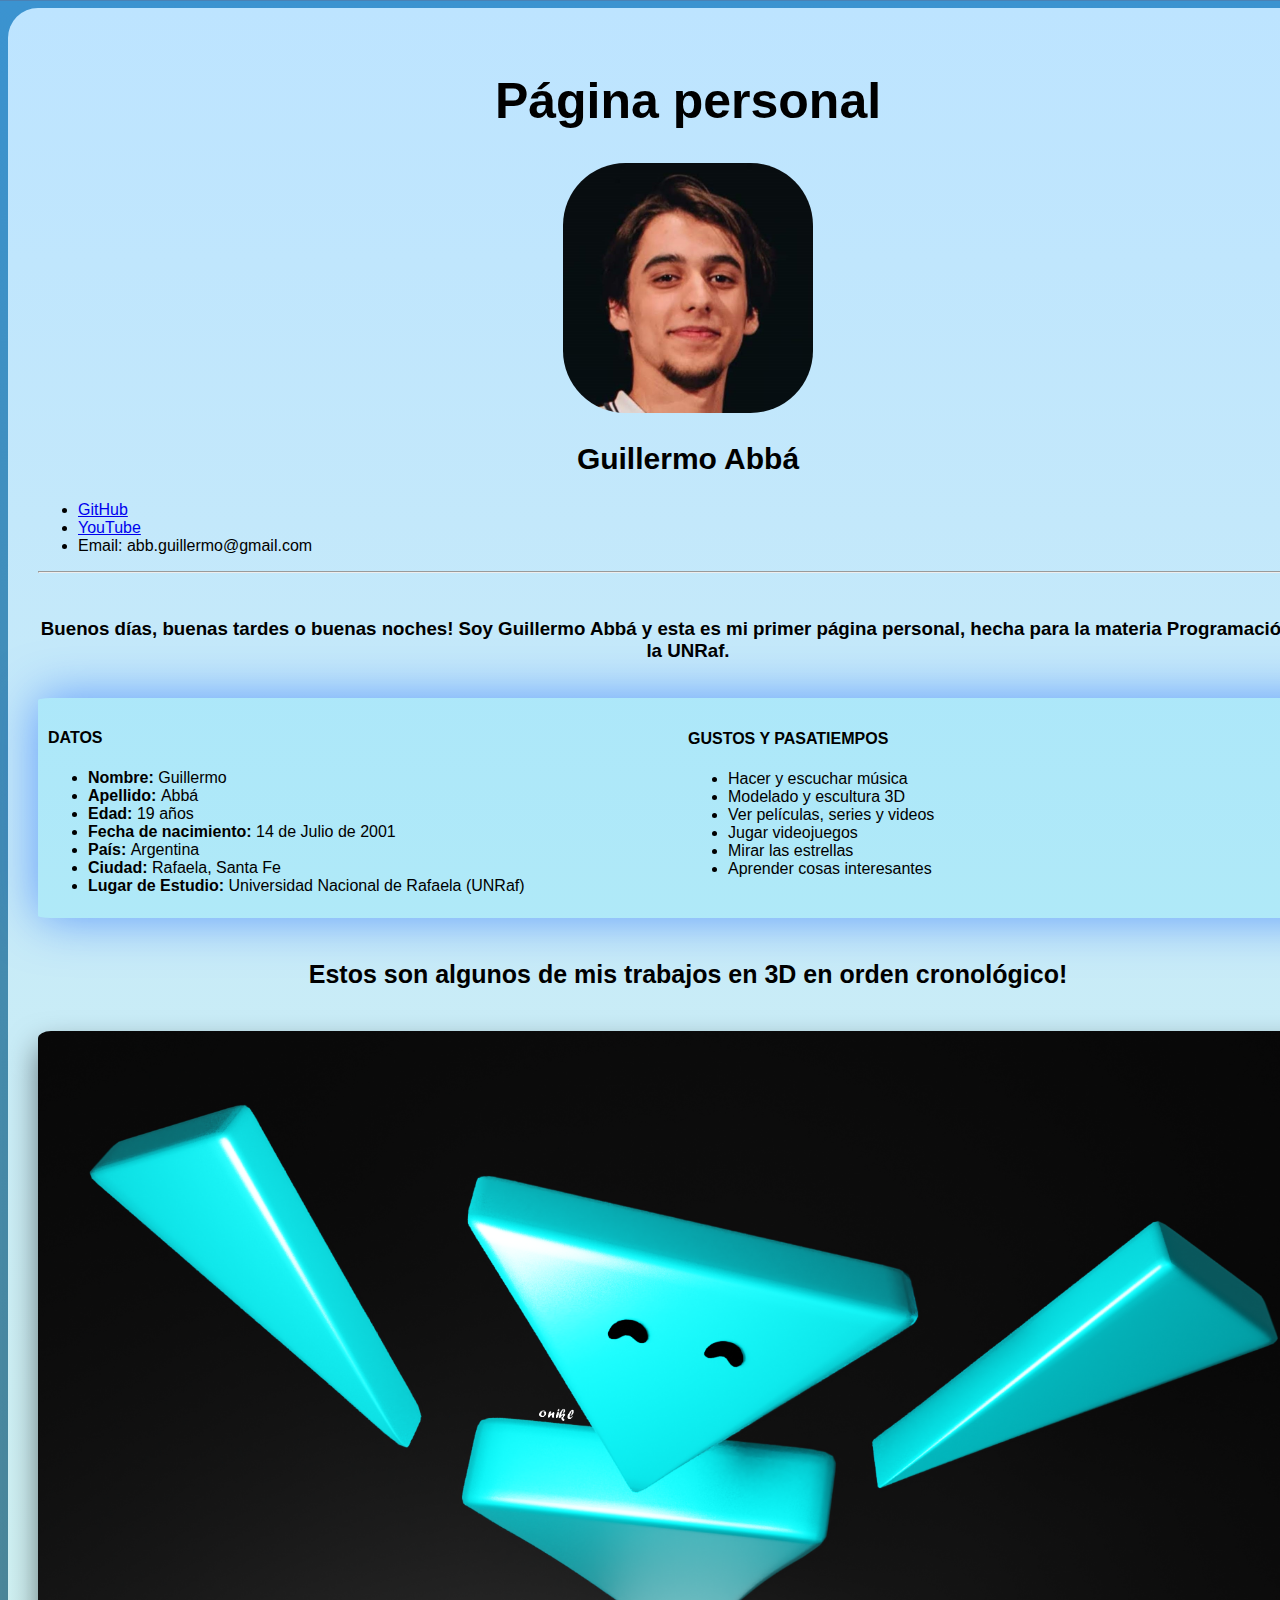
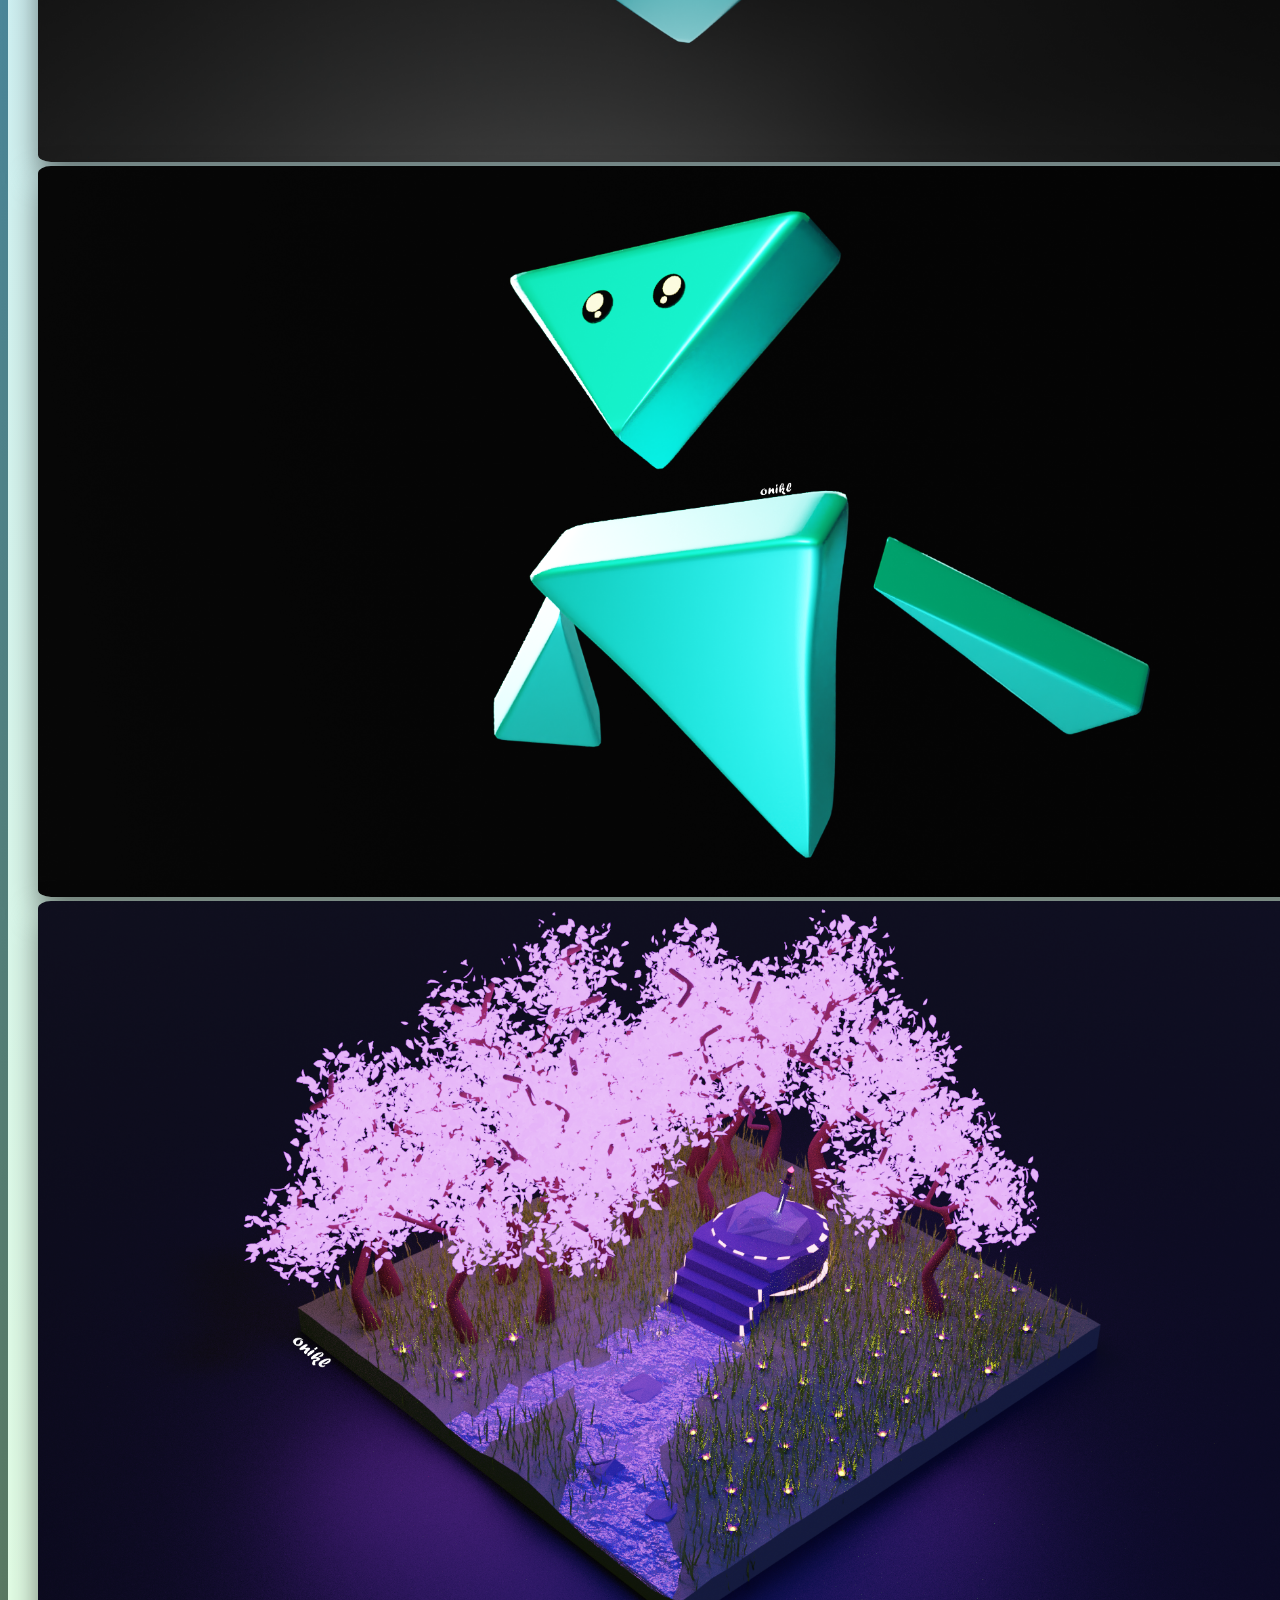
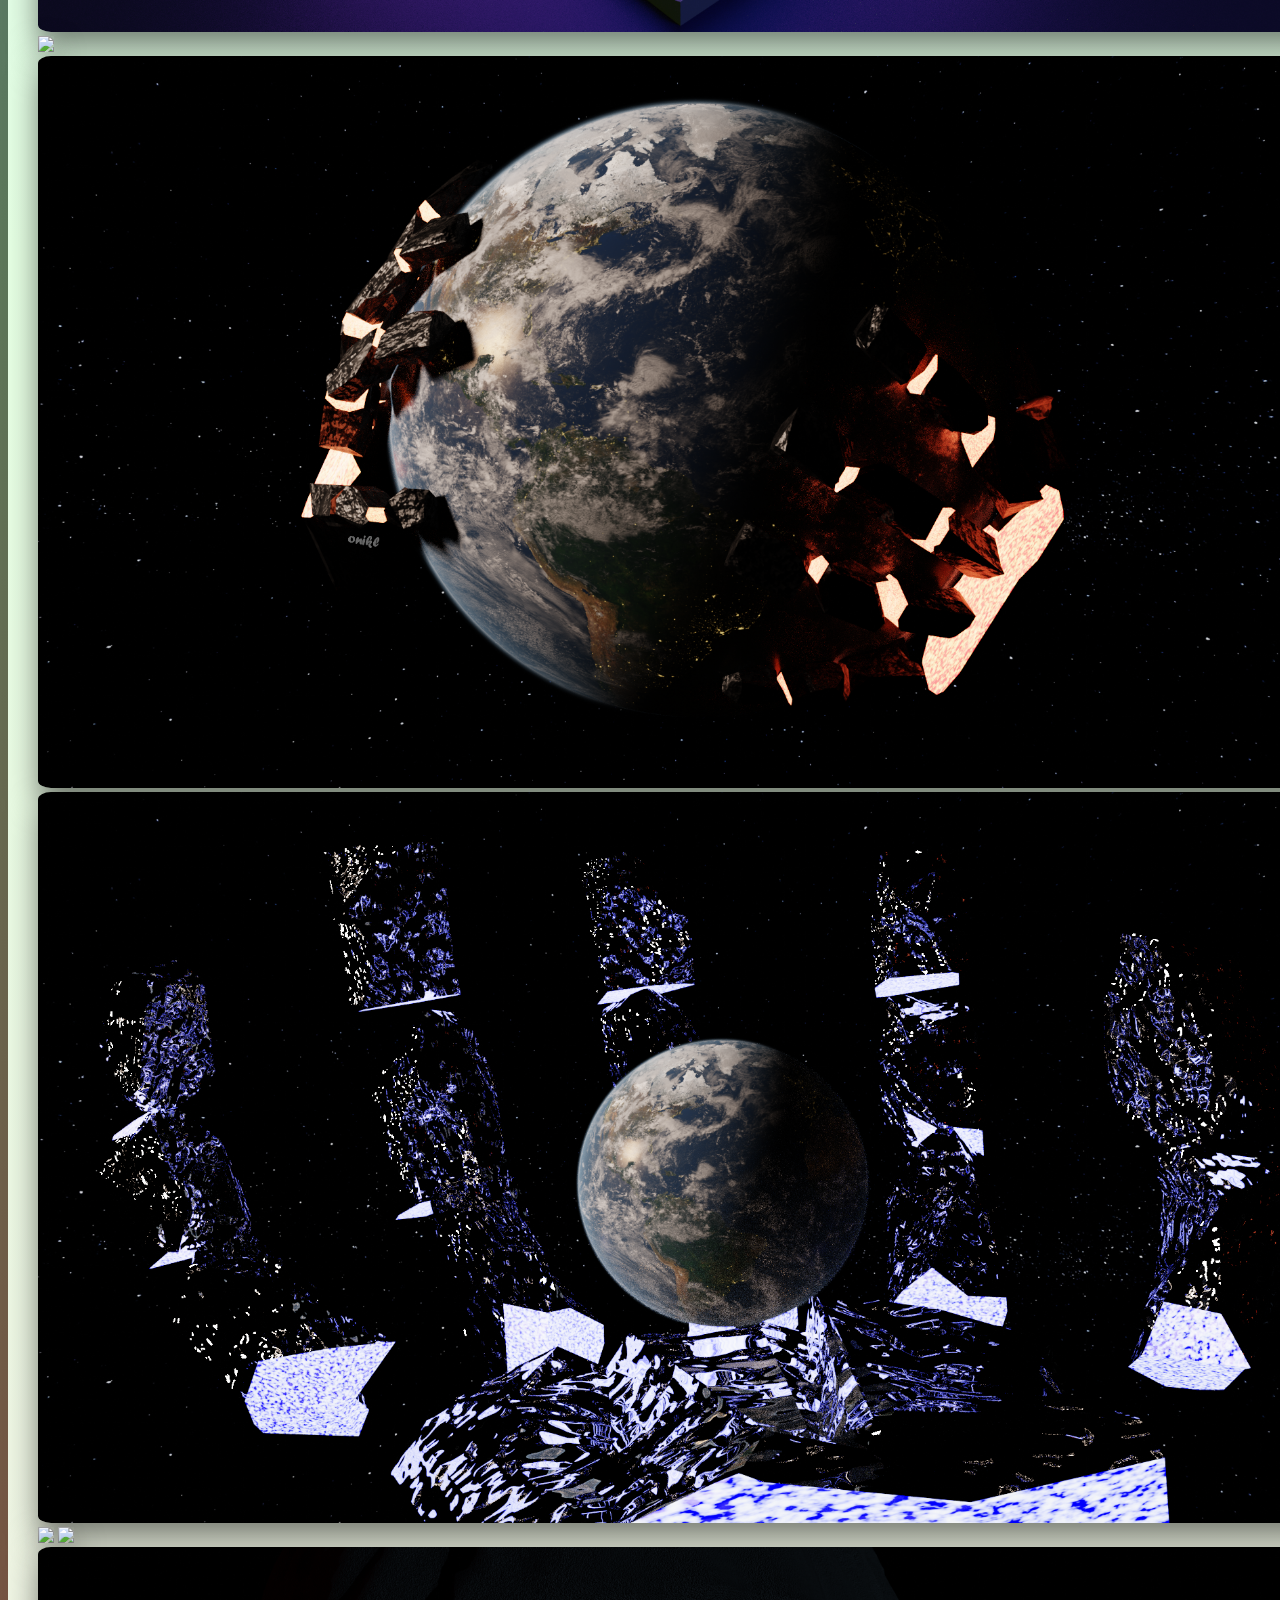
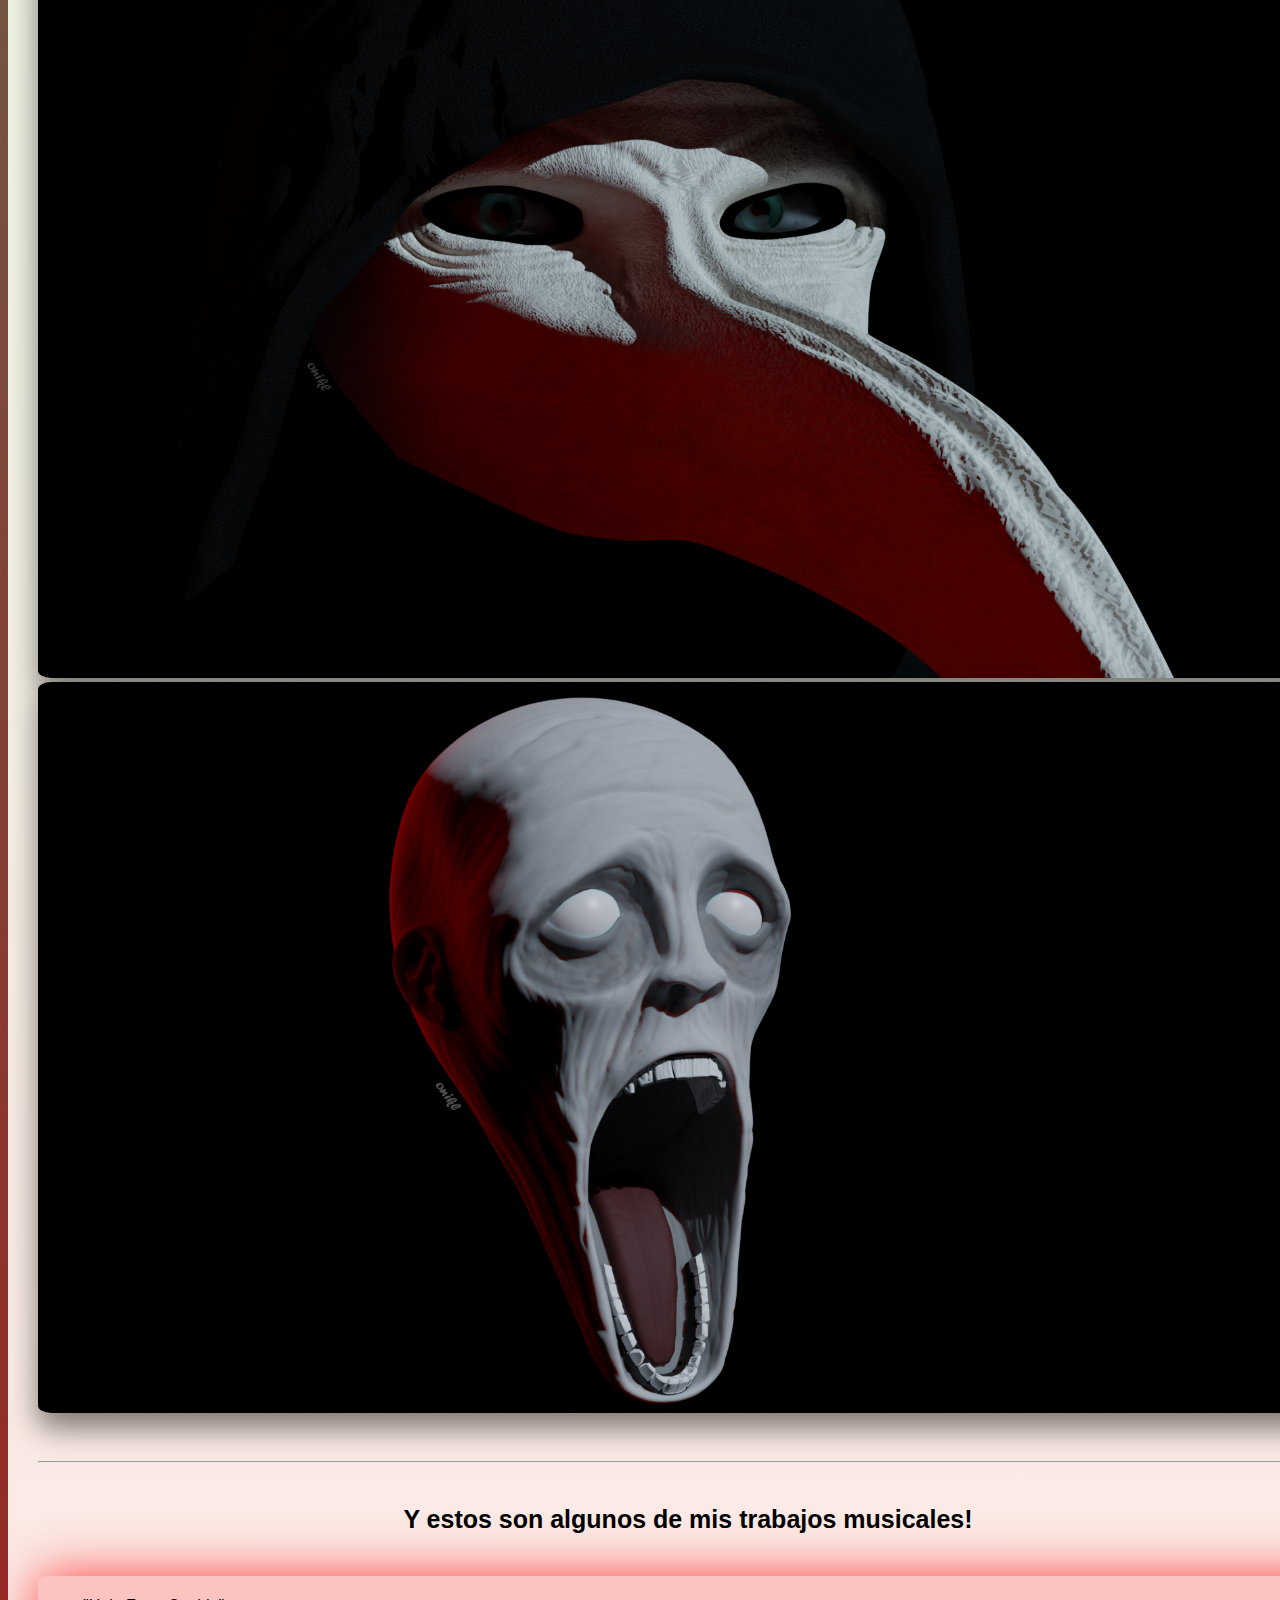
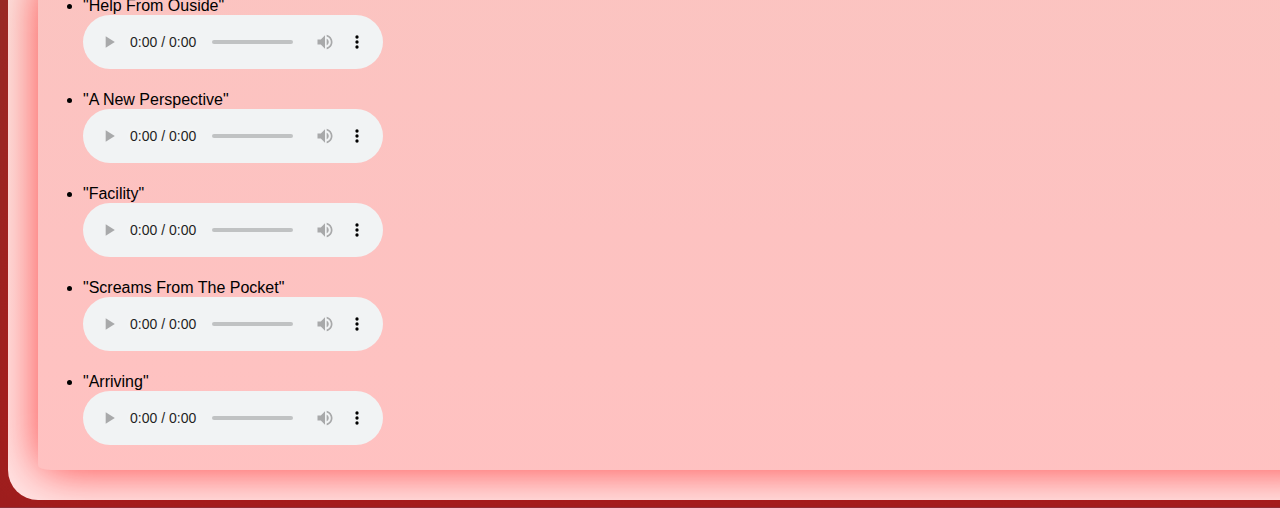
==== index.html @ 920d0eb1 "Página personal" ====
<!DOCTYPE html>
<html lang="en">
<head>
    <meta charset="UTF-8">
    <meta name="viewport" content="width=device-width, initial-scale=1.0">
    <title>Página personal</title>
    <link rel="stylesheet" type="text/css" href="assets/css/Styles.css"
</head>
    
<body>
    <div class="container">
        <div id="inicio">
            <h1>Página personal</h1>
            
            <img id="imagen_perfil" src="images/foto perfil campus.jpg" alt="Foto de Perfil">
            <h2>Guillermo Abbá</h2>
        </div>   
            <ul>
                <li><a href="https://github.com/abbguillermo"  target="_blank">GitHub</a></li>
                <li><a href="https://www.youtube.com/channel/UCWv9xnr3yhIs-0OnnRT6HUw/featured"  target="_blank">YouTube</a></li>
                <li>Email: abb.guillermo@gmail.com</li>
            </ul> 
        
        <hr>
        <br>
            <h3>Buenos días, buenas tardes o buenas noches! Soy Guillermo Abbá y esta es mi primer página personal, hecha para la materia Programación 1 de la UNRaf.</h3>
        <br> 
        
        <div class="datos">
            <div class="izquierda">
                <h4>DATOS</h4>
                <ul>
                    <li><b>Nombre: </b>Guillermo</li>
                    <li><b>Apellido: </b>Abbá</li>
                    <li><b>Edad: </b>19 años</li>
                    <li><b>Fecha de nacimiento: </b>14 de Julio de 2001</li>
                    <li><b>País: </b>Argentina</li>
                    <li><b>Ciudad: </b>Rafaela, Santa Fe</li>
                    <li><b>Lugar de Estudio: </b>Universidad Nacional de Rafaela (UNRaf)</li>
                </ul>
            </div>    
        
            <div class="derecha">
                <h4>GUSTOS Y PASATIEMPOS</h4>
                <ul>
                    <li>Hacer y escuchar música</li>
                    <li>Modelado y escultura 3D</li>
                    <li>Ver películas, series y videos</li>
                    <li>Jugar videojuegos</li>
                    <li>Mirar las estrellas</li>
                    <li>Aprender cosas interesantes</li>
                </ul>
            </div>
        
        </div>
        
        <h5>Estos son algunos de mis trabajos en 3D en orden cronológico!</h5>
        
        <div>
            <img class="imagenes" src="images/TriangFondo.png">
            <img class="imagenes" src="images/TR1 Fondo.png">
            <img class="imagenes" src="images/escena1_finall.png">
            <img class="imagenes" src="images/escena2_final2.png">
            <img class="imagenes" src="images/escena3_final.png">
            <img class="imagenes" src="images/mano_tierra_azul_cycles.png">
            <img class="imagenes" src="images/escena4_final.png">
            <img class="imagenes" src="images/escena5_final.png">
            <img class="imagenes" src="images/scp 049_final.png">
            <img class="imagenes" src="images/scp 096_final.png">
        
        </div>
        <br>
        <br>
        <hr>
            <h5>Y estos son algunos de mis trabajos musicales!</h5>
        
        <div class="audios">    
            <ul>
                <li>
                    "Help From Ouside"<br>
                    <audio controls>
                        <source src="audios/onikl - Help From Outside.wav" type="audio/wav">
                    </audio>
                </li>
                <br> 
                <li>
                    "A New Perspective"<br>
                    <audio controls>
                        <source src="audios/onikl - A New Perspective.wav" type="audio/wav">
                    </audio>
                </li>
                <br> 
                <li>
                    "Facility"<br>
                    <audio controls>
                        <source src="audios/onikl - Facility.wav" type="audio/wav">
                    </audio>
                </li>
                <br> 
                <li>
                    "Screams From The Pocket"<br>
                    <audio controls>
                        <source src="audios/onikl - Screams From The Pocket.wav" type="audio/wav">
                    </audio>
                </li>
                <br> 
                <li>
                    "Arriving"<br>
                    <audio controls>
                        <source src="audios/onikl - Arriving.wav" type="audio/wav">
                    </audio>
                </li>
                
                </ul>
        
        
        </div>
    
    
    </div>
</body>
</html>
---- assets/css/Styles.css ----
#inicio {
  position: relative;
  text-align: center;
}

h1 {
  font-size: 50px;
}

h2 {
  font-size: 30px;
}

body {
  font-family: "Lucida Sans", "Lucida Sans Regular", "Lucida Grande",
    "Lucida Sans Unicode", Geneva, Verdana, sans-serif;
  background: rgb(158, 30, 30);
  background: linear-gradient(
    0deg,
    rgba(158, 30, 30, 1) 0%,
    rgba(92, 119, 89, 1) 50%,
    rgba(59, 147, 208, 1) 100%
  );
}

.container {
  margin: auto;
  background: rgb(255, 229, 229);
  background: linear-gradient(
    0deg,
    rgba(255, 229, 229, 1) 0%,
    rgba(229, 255, 227, 1) 50%,
    rgba(189, 228, 255, 1) 100%
  );
  width: 1300px;
  padding: 30px;
  border-radius: 30px;
}

#imagen_perfil {
  border-radius: 25%;
  width: 250px;
  height: 250px;
}

h3 {
  text-align: center;
}

.datos {
  position: relative;
  width: auto;
  height: 200px;
  padding: 10px;
  background-color: rgba(0, 217, 255, 0.116);
  border-radius: 1%;
  box-shadow: 0px 0px 50px rgba(0, 81, 255, 0.527);
}

.izquierda {
  position: absolute;
}

.derecha {
  position: absolute;
  left: 50%;
  top: 5%;
}

h5 {
  text-align: center;
  font-size: 25px;
}

.imagenes {
  max-width: 100%;
  border-radius: 1%;
  box-shadow: 0 15px 30px rgb(0, 0, 0, 0.5);
}

.audios {
  background-color: rgba(255, 0, 0, 0.158);
  border-radius: 1%;
  padding: 5px;
  box-shadow: 0px 0px 50px rgba(255, 0, 0, 0.733);
}
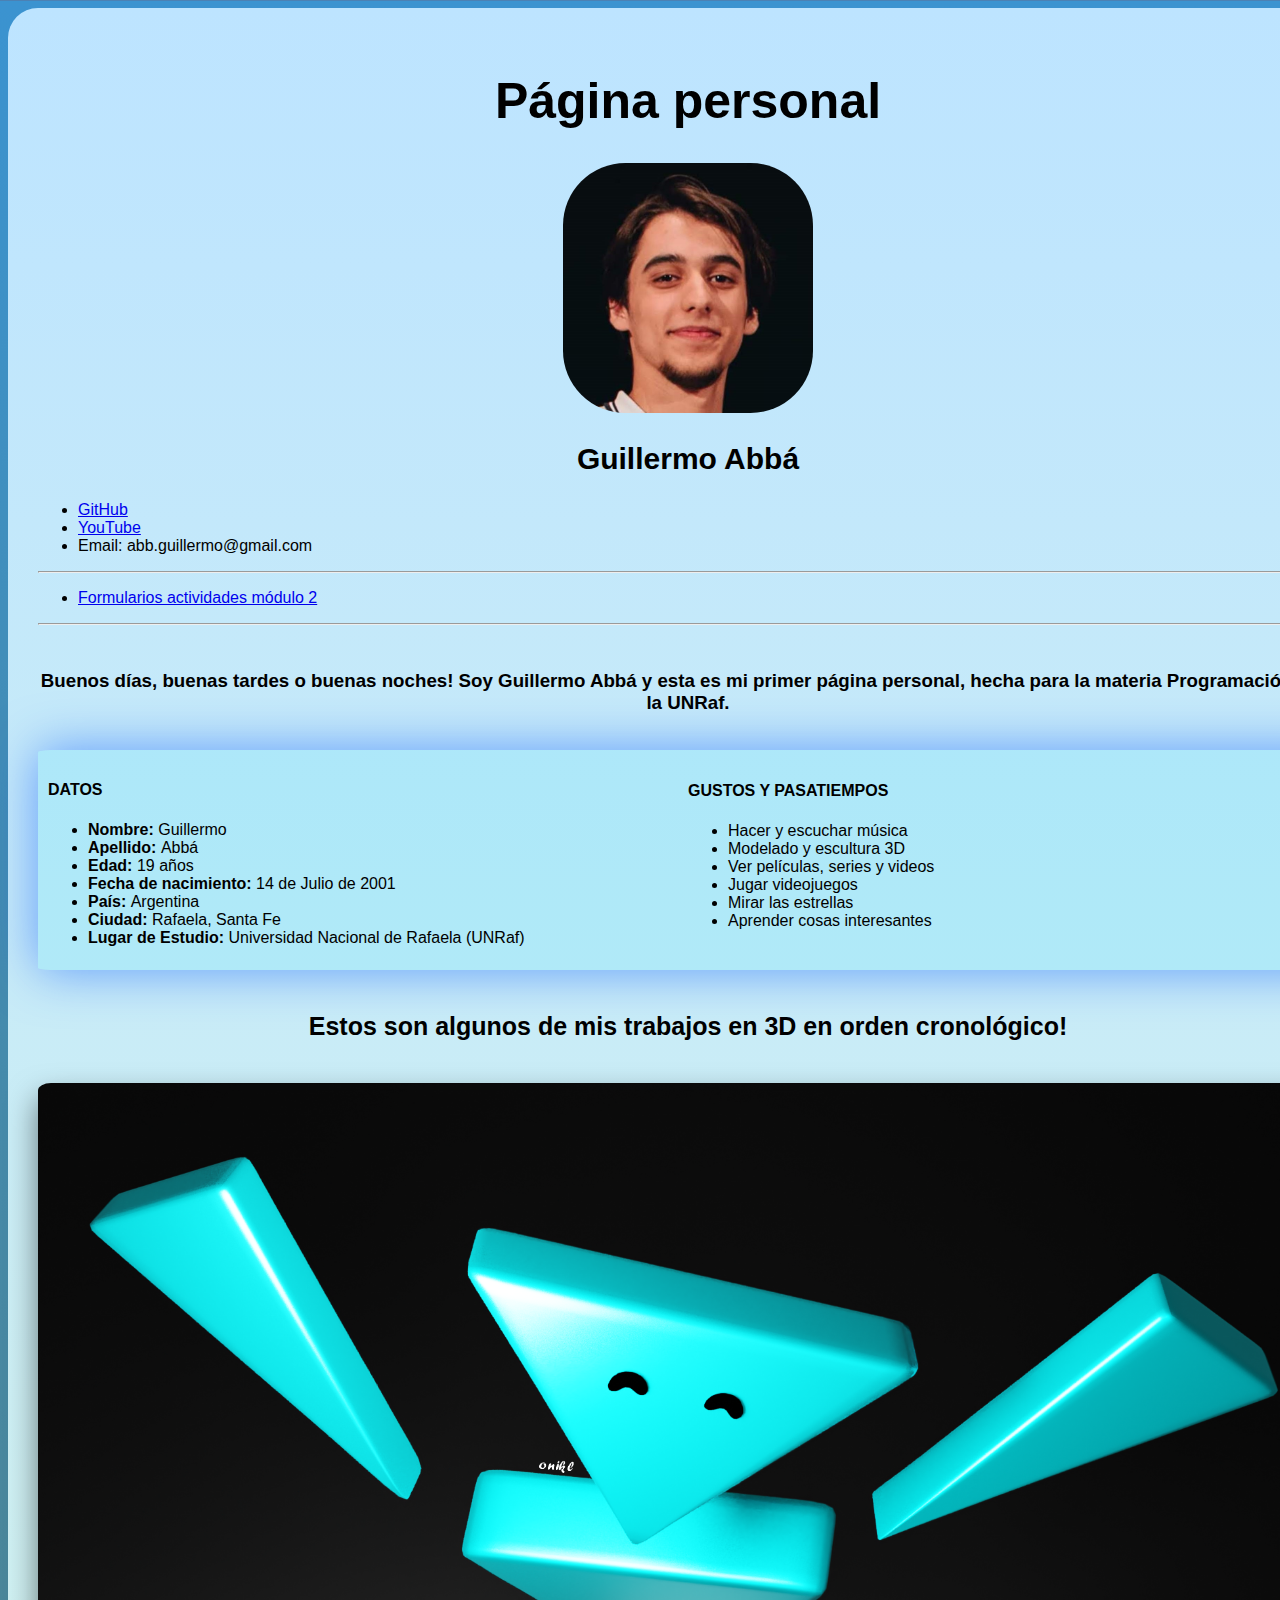
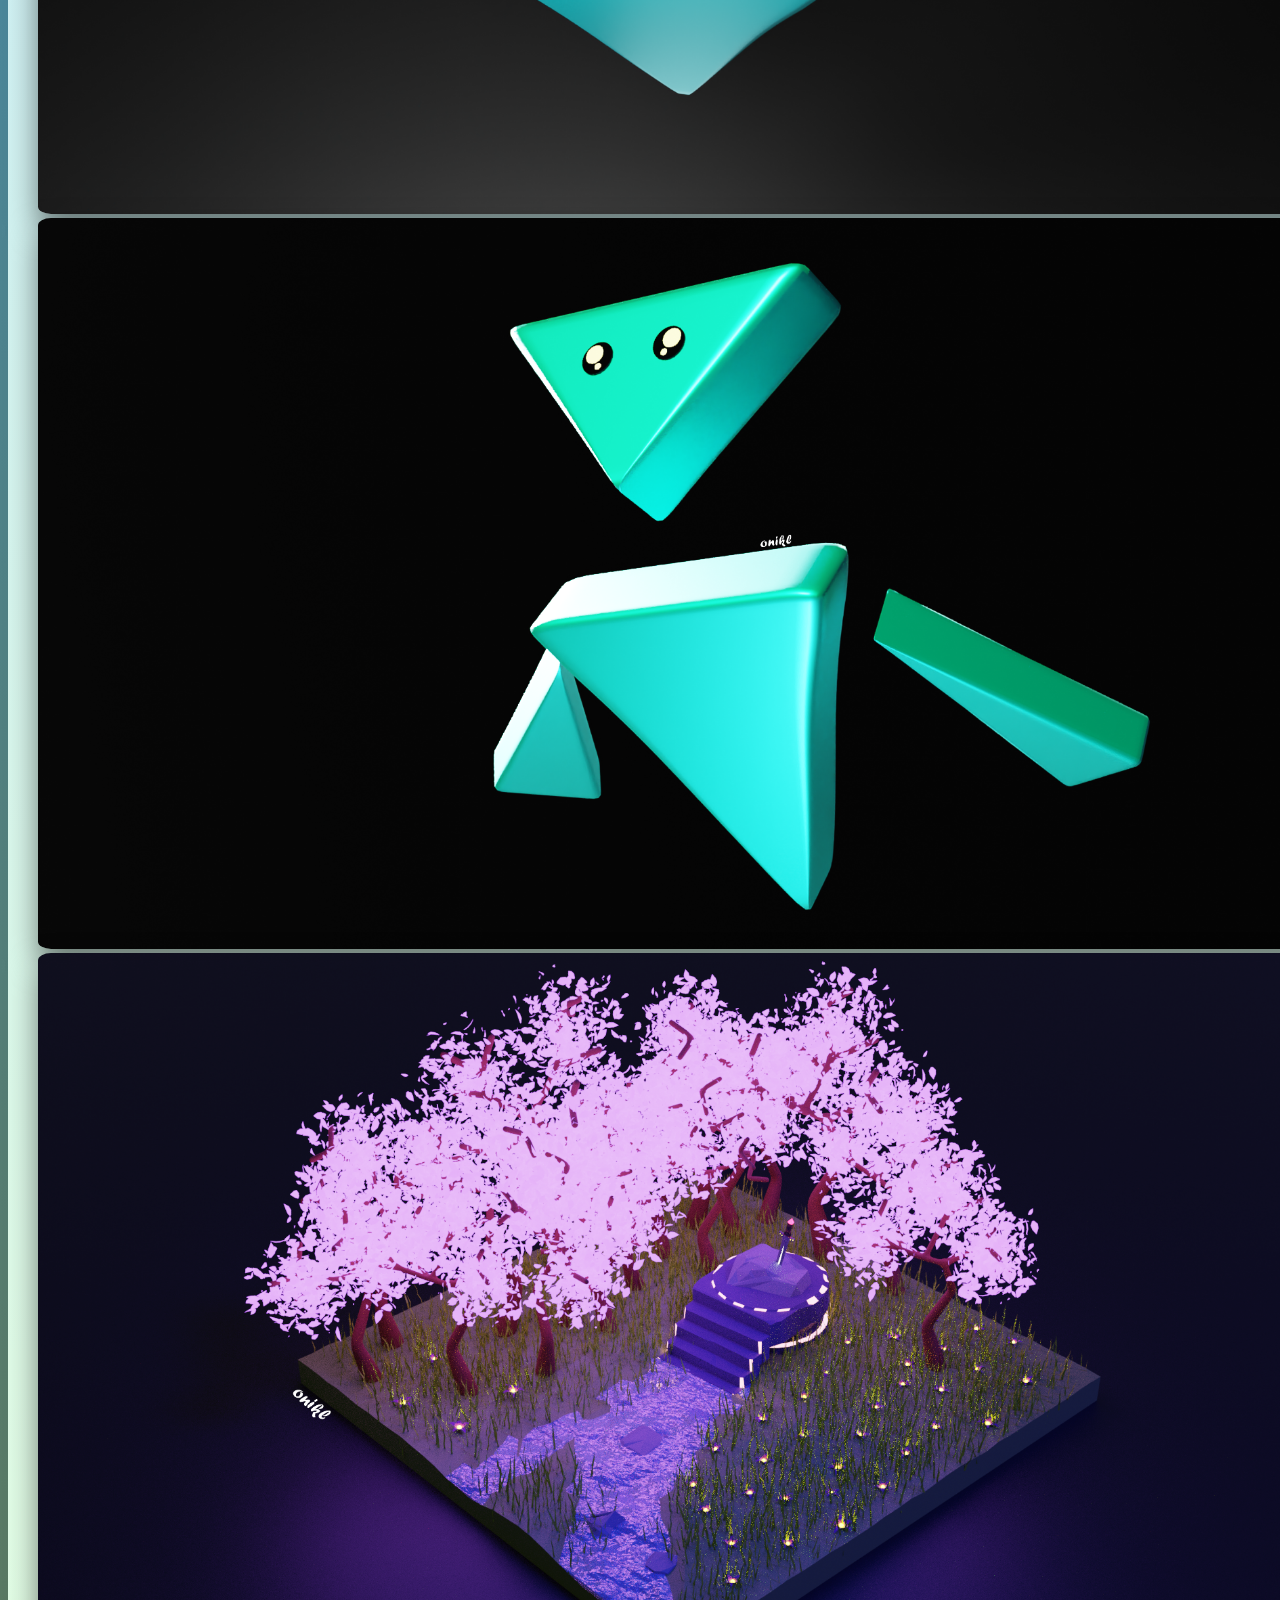
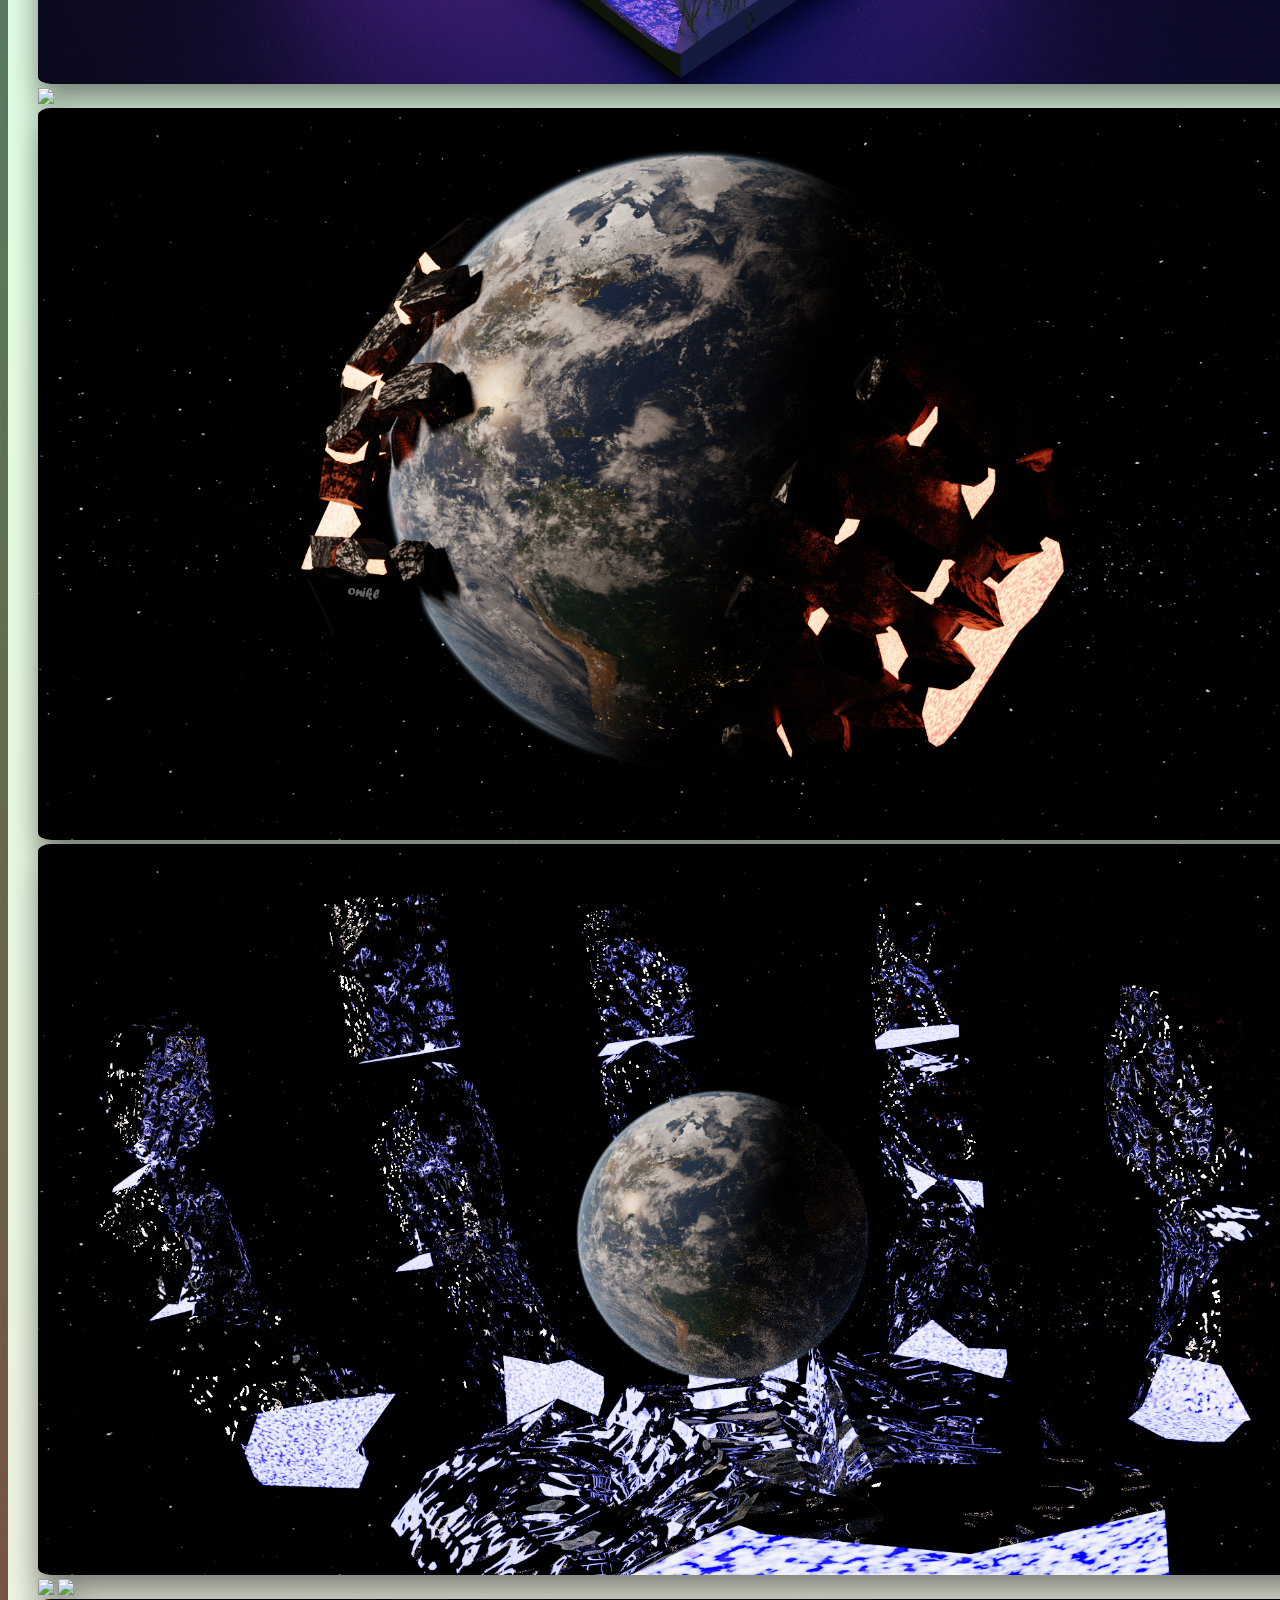
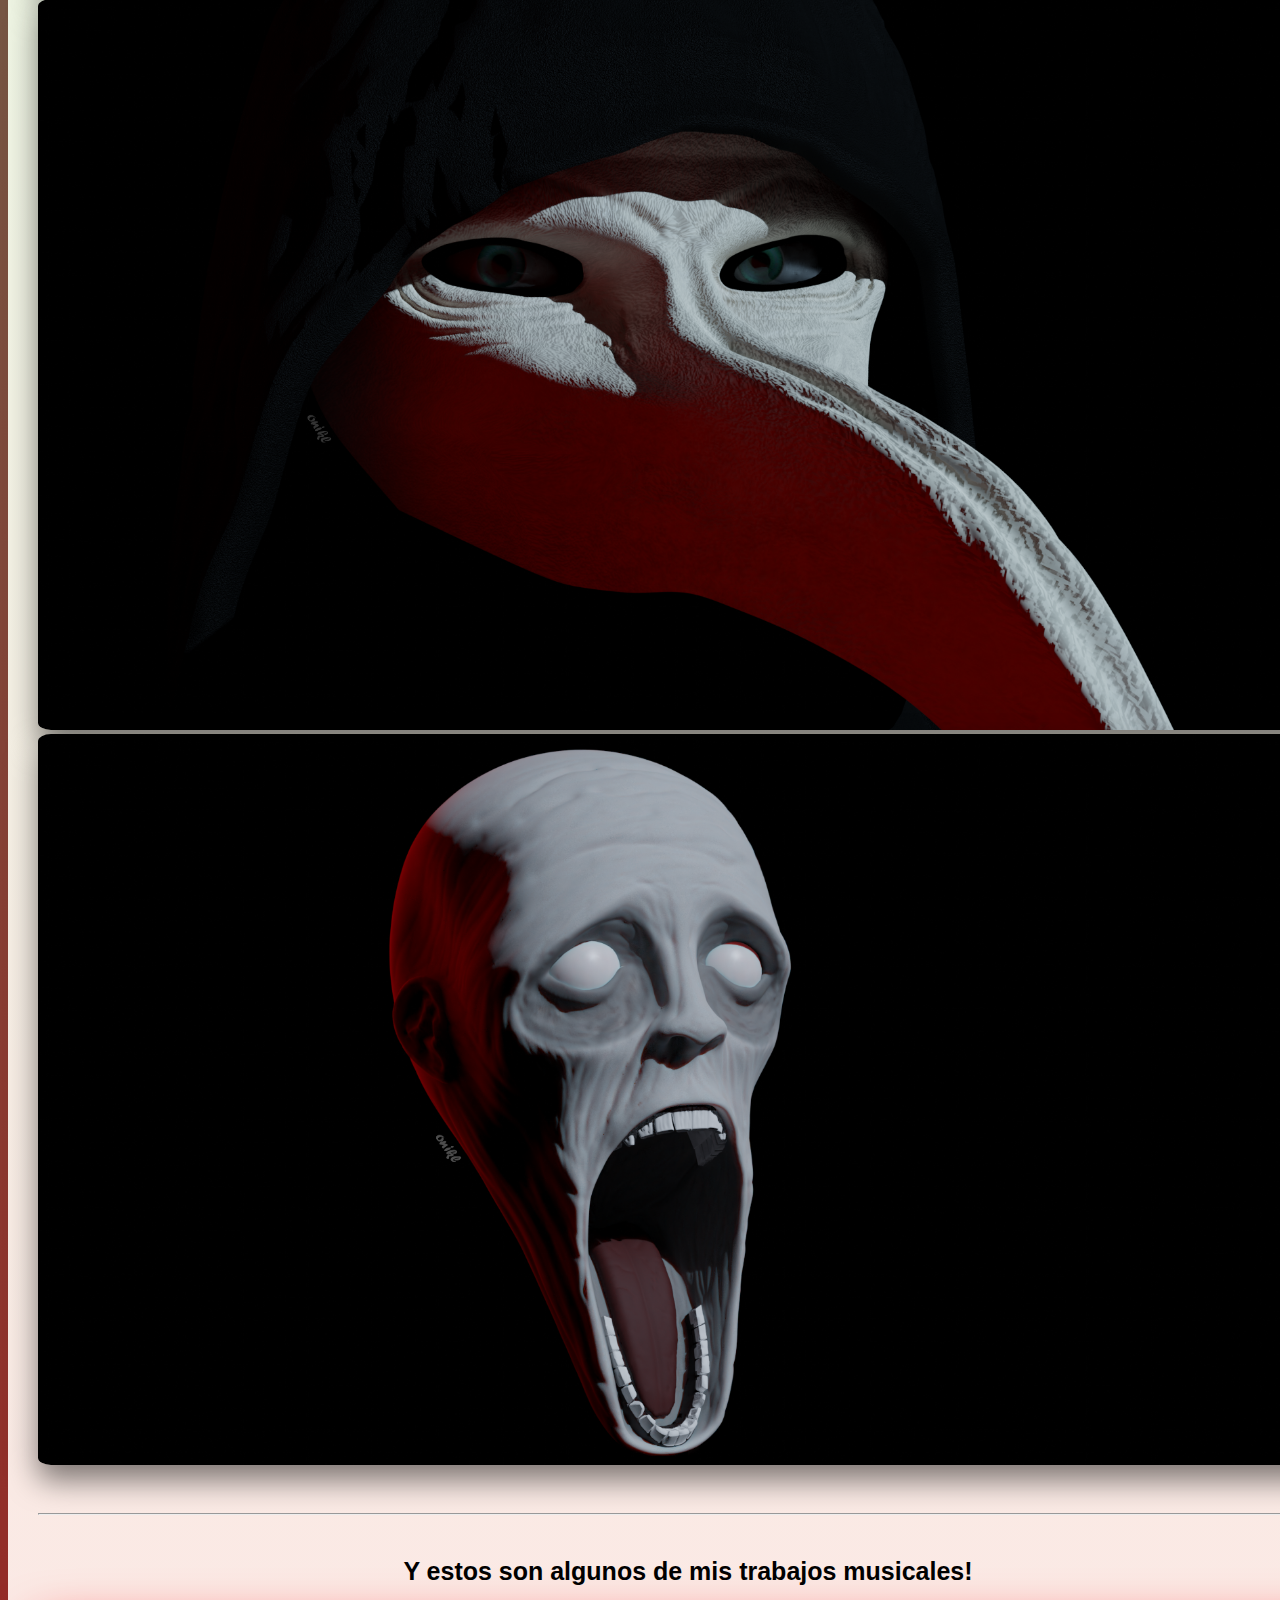
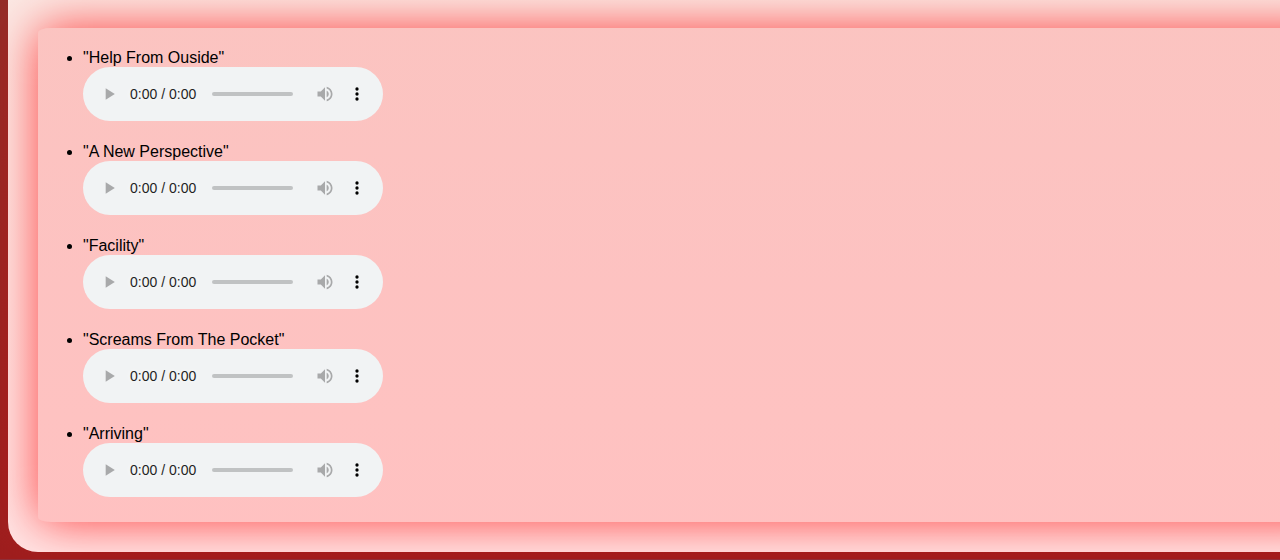
==== commit 4e433c99: "agregada página de formularios" ====
--- a/index.html
+++ b/index.html
@@ -20,7 +20,10 @@
                 <li><a href="https://www.youtube.com/channel/UCWv9xnr3yhIs-0OnnRT6HUw/featured"  target="_blank">YouTube</a></li>
                 <li>Email: abb.guillermo@gmail.com</li>
             </ul> 
-        
+        <hr>
+            <ul>
+                <li><a href="pages/form_act_mod2.html">Formularios actividades módulo 2</a></li> 
+            </ul>
         <hr>
         <br>
             <h3>Buenos días, buenas tardes o buenas noches! Soy Guillermo Abbá y esta es mi primer página personal, hecha para la materia Programación 1 de la UNRaf.</h3>
